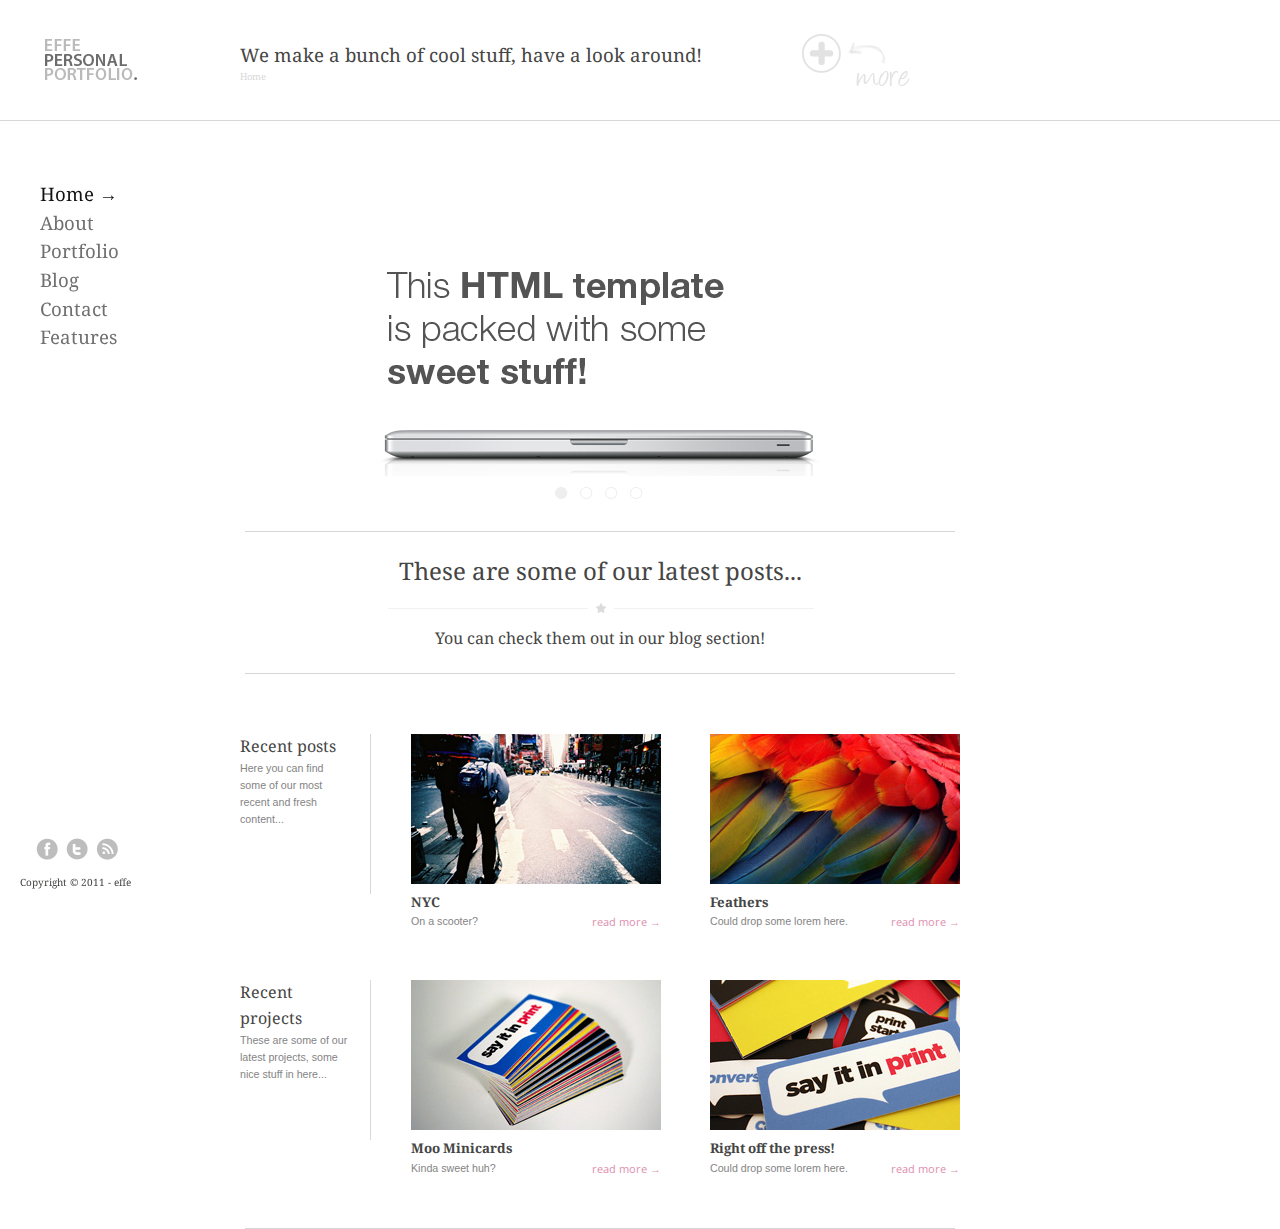
==== index.html @ f904bcf9 "Initial template" ====
<!doctype html>
<html>
<head>
<meta http-equiv="Content-Type" content="text/html; charset=utf-8" />
<title>Effe - Personal Blog</title>
<link rel="shortcut icon" href="favicon.ico" />
<!-- Load CSS -->
<link href="css/style.css" rel="stylesheet" type="text/css" />
<!-- Load Fonts -->
<link rel="stylesheet" href="http://fonts.googleapis.com/css?family=Droid+Serif:regular,italic,bold,bolditalic" type="text/css" />
<link rel="stylesheet" href="http://fonts.googleapis.com/css?family=Droid+Sans:regular,bold" type="text/css" />
<!-- Load jQuery library -->
<script type="text/javascript" src="scripts/jquery-1.6.2.min.js"></script>
<!-- Load custom js -->
<script type="text/javascript" src="scripts/panelslide.js"></script>
<script type="text/javascript" src="scripts/custom.js"></script>
<!-- Load topcontrol js -->
<script type="text/javascript" src="scripts/scrolltopcontrol.js"></script>
<!-- Load NIVO Slider -->
<link rel="stylesheet" href="css/nivo-slider.css" type="text/css" media="screen" />
<link rel="stylesheet" href="css/nivo-theme.css" type="text/css" media="screen" />
<script src="scripts/jquery.nivo.slider.pack.js" type="text/javascript"></script>
<script src="scripts/nivo-options.js" type="text/javascript"></script>
<!-- Load fancybox -->
<script type="text/javascript" src="scripts/jquery.fancybox-1.3.4.pack.js"></script>
<script type="text/javascript" src="scripts/jquery.easing-1.3.pack.js"></script>
<script type="text/javascript" src="scripts/jquery.mousewheel-3.0.4.pack.js"></script>
<link rel="stylesheet" href="css/jquery.fancybox-1.3.4.css" type="text/css" media="screen" />
</head>
<body>
<!--This is the START of the header-->
<div id="topcontrol" style="position: fixed; bottom: 5px; left: 960px; opacity: 1; cursor: pointer;" title="Go to Top"></div>
<div id="header-wrapper">
	<div id="header">
		<div id="logo"> <a href="index.html"><img src="images/logo.png" width="100" height="80" alt="logo" /></a> </div>
		<div id="header-text">
			<h4>We make a bunch of cool stuff, have a look around!</h4>
			<h6><a href="index.html">Home</a></h6>
		</div>
	</div>
</div>
<!--END of header-->
<!--This is the START of the menu-->
<div id="menu-wrapper">
	<div id="main-menu">
		<ul>
			<li><a class="selected" href="index.html">Home →</a></li>
			<li><a href="about.html">About</a></li>
			<li><a href="portfolio.html">Portfolio</a></li>
			<li><a href="blog.html">Blog</a></li>
			<li><a href="contact.html">Contact</a></li>
			<li><a href="features.html">Features</a></li>
		</ul>
	</div>
	<!--This is the START of the footer-->
	<div id="footer">
		<div id="social-box">
			<ul>
				<li>
					<div class="facebook"><a href="#"></a></div>
				</li>
				<li>
					<div class="twitter"><a href="#"></a></div>
				</li>
				<li>
					<div class="rss"><a href="#"></a></div>
				</li>
			</ul>
		</div>
		<h6>Copyright © 2011 - effe</h6>
	</div>
	<!--END of footer-->
</div>
<!--END of menu-->
<!--This is the START of the content-->
<div id="content">
	<!--This is the START of the NIVO slider-->
	<div class="slider-wrapper theme-effe">
		<div id="slider" class="nivoSlider"> <img src="images/slider/slide1.jpg" alt="" title="#img1" /> <img src="images/slider/slide2.jpg" alt="" title="#img2" /> <img src="images/slider/slide3.jpg" alt="" title="#img3" /> <img src="images/slider/slide4.jpg" alt="" title="#img4" /> </div>
	</div>
	<!--END of NIVO Slider-->
	<!--This is the START of the recent posts-->
	<div class="spacer"></div>
	<div id="recent-text">
		<h2>These are some of our latest posts...</h2>
		<div class="star-divider"></div>
		<h5>You can check them out in our blog section!</h5>
		<div class="spacer"></div>
	</div>
	<div id="recent-posts-container">
		<div class="section-description">
			<h5>Recent posts</h5>
			<p>Here you can find some of our most recent and fresh content...</p>
		</div>
		<div class="recent-summary">
			<div class="recent-item"> <a class="single_image" href="images/blog/large/recent1.jpg"><img src="images/blog/thumbs/recent1.jpg" width="250" height="150" alt="recent1" /></a>
				<h6>NYC</h6>
				<p>On a scooter?<a class="readmore" href="blog.html">read more →</a></p>
			</div>
			<div class="recent-item-last"> <a class="single_image" href="images/blog/large/recent2.jpg"><img src="images/blog/thumbs/recent2.jpg" width="250" height="150" alt="recent2" /></a>
				<h6>Feathers</h6>
				<p>Could drop some lorem here.<a class="readmore" href="blog.html">read more →</a></p>
			</div>
		</div>
		<!--END of recent posts-->
		<!--This is the START of the recent projects-->
		<div id="recent-projects-container">
			<div class="section-description">
				<h5>Recent projects</h5>
				<p>These are some of our latest projects, some nice stuff in here...</p>
			</div>
			<div class="recent-summary">
				<div class="recent-item"> <a class="single_image" href="images/portfolio/thumbs/recent1.jpg"><img src="images/portfolio/thumbs/recent1.jpg" width="250" height="150" alt="recent1" /></a>
					<h6>Moo Minicards</h6>
					<p>Kinda sweet huh?<a class="readmore" href="portfolio.html">read more →</a></p>
				</div>
				<div class="recent-item-last"> <a class="single_image" href="images/portfolio/thumbs/recent2.jpg"><img src="images/portfolio/thumbs/recent2.jpg" width="250" height="150" alt="recent2" /></a>
					<h6>Right off the press!</h6>
					<p>Could drop some lorem here.<a class="readmore" href="portfolio.html">read more →</a></p>
				</div>
			</div>
			<!--END of recent projects-->
			<div class="spacer"></div>
			<!--END of content-->
		</div>
	</div>
</div>
<!--END of content-->
<p class="slide"><a href="#" class="btn-slide"></a></p>
<div id="slide-panel">
	<!--This is the START of the follow section-->
	<div id="follow">
		<h3>Get Notified About My Newest Freebies & Upcoming Themes!</h3>
		<h5>
			<p>I do make some awesome freebies for you to use... All of them are FREE and pixel perfect!</p>
			<p>Thanks for showing me the support by subscribing, and I'll try not to disappoint you...</p>
		</h5>
		<img class="star-divider" src="images/subscribe_divider.png" /> <a href="http://www.twitter.com/92_five">
		<div id="follow-twitter"><img src="images/tweet_top.png" />
			<h4>Follow me on twitter</h4>
		</div>
		</a><a href="http://eepurl.com/dqtGj">
		<div id="follow-mail"><img src="images/mail_top.png" />
			<h4>Subscribe to my newsletter</h4>
		</div>
		</a>
		<h1>Thanks for that!</h1>
	</div>
	<!--END of follow section-->
</div>
</body>
</html>
---- css/style.css ----
/******************************************************************
*******************************************************************

Template Name: Effe
Theme URI: http://www.92five.net
Description: Personal Blog
Author: 92five
Author URI: http://www.92five.net
Version: 1.0
							
Designed & Handcrafted by 92five for 92five.net
									
*******************************************************************
******************************************************************/
									
									
/******************************************************************
This is the CSS Reset
******************************************************************/
html, body, div, span, applet, object, iframe, h1, h2, h3, h4, h5, h6, p, blockquote, pre, a, abbr, acronym, address, big, cite, code, del, dfn, em, img, ins, kbd, q, s, samp, small, strike, strong, sub, sup, tt, var, b, u, i, center, dl, dt, dd, ol, ul, li, fieldset, form, label, legend, table, caption, tbody, tfoot, thead, tr, th, td, article, aside, canvas, details, embed, figure, figcaption, footer, header, hgroup, menu, nav, output, ruby, section, summary, time, mark, audio, video {
	margin: 0;
	padding: 0;
	border: 0;
	font-size: 100%;
	font: inherit;
	vertical-align: baseline;
}
/* HTML5 display-role reset for older browsers */
article, aside, details, figcaption, figure, footer, header, hgroup, menu, nav, section {
	display: block;
}
body {
	line-height: 1;
}
ol, ul {
	list-style: none;
}
blockquote, q {
	quotes: none;
}
blockquote:before, blockquote:after, q:before, q:after {
	content: '';
	content: none;
}
table {
	border-collapse: collapse;
	border-spacing: 0;
}
/******************************************************************
TEXT SELECTION STYLES
******************************************************************/
/* Safari, Chrome, iPhones, iPads */
::selection {
 background:#E095B4;
 color:#fff;
}
::-moz-selection {
 background:#E095B4;
 color:#fff;
}
::-webkit-selection {
 background:#E095B4;
 color:#fff;
}
a {
	color: #E095B4;
	outline: none;
}
/******************************************************************
General CSS
******************************************************************/
									
#content {
	width: 720px;
	padding-top: 170px;
	margin-left: 240px;
	z-index: 1;
}
p {
	font-family: Verdana, Arial, sans-serif;
	line-height: 1.6em;
	color: #848484;
	font-size: 8pt;
}
h1 {
	font-family: 'Droid Serif', Verdana, Arial, sans-serif;
	line-height: 1.6em;
	color: #454544;
	text-decoration: none;
	font-size: 22pt;
}
h2 {
	font-family: 'Droid Serif', Verdana, Arial, sans-serif;
	line-height: 1.6em;
	color: #454544;
	text-decoration: none;
	font-size: 18pt;
}
h3 {
	font-family: 'Droid Serif', Verdana, Arial, sans-serif;
	line-height: 1.6em;
	color: #454544;
	text-decoration: none;
	font-size: 16pt;
}
h4 {
	font-family: 'Droid Serif', Verdana, Arial, sans-serif;
	line-height: 1.6em;
	color: #454544;
	text-decoration: none;
	font-size: 14pt;
}
h5 {
	font-family: 'Droid Serif', Verdana, Arial, sans-serif;
	line-height: 1.6em;
	color: #454544;
	text-decoration: none;
	font-size: 12pt;
}
h6 {
	font-family: 'Droid Serif', Verdana, Arial, sans-serif;
	line-height: 1.6em;
	color: #454544;
	text-decoration: none;
	font-size: 10pt;
}
/***************************************************
COLUMNS and FEATURES
***************************************************/

.one, .one-half, .two-third, .one-third, .one-fourth {
	float: left;
}
.one-half, .two-third, .one-third, .one-fourth {
	margin-right: 25px;
}
.one {
	width: 720px;
}
.one-half {
	width: 340px;
}
.two-third {
	width: 460px;
}
.one-third {
	width: 220px;
}
.one-fourth {
	width: 160px;
}
.one-half-last {
	width: 350px;
	float: right;
}
.two-third-last {
	width: 460px;
	float: right;
}
.one-third-last {
	width: 220px;
	float: right;
}
.one-fourth-last {
	width: 160px;
	float: right;
}
.clear {
	clear: both;
}
.dropcap {
	font-family: Verdana, Arial, sans-serif;
	font-size: 36px;
	color: #333;
	width:32px;
	height:30px;
	float:left;
	padding:5px 5px 5px 5px;
	text-align:center;
	margin:5px 5px 5px 5px;
}
blockquote {
	font-style:italic;
	font-size:20px;
	margin-right:20px;
	padding-left:20px;
	margin-left:20px;
	margin-top: 60px;
	margin-bottom: 60px;
	font-family: 'Droid Serif', Verdana, Arial, sans-serif;
	color:#333;
	text-align: center;
	background-image: url(../images/blockquote.png);
	background-repeat: no-repeat;
	background-position: left top;
}
.styled-list-check li {
	font-family: Verdana, Arial, sans-serif;
	line-height: 1.6em;
	color: #666;
	text-decoration: none;
	font-size: 14px;
	background-image: url(../images/check.png);
	background-position: left center;
	background-repeat: no-repeat;
	padding-left: 16px;
}
.styled-list-check {
	padding-bottom: 60px;
}
.styled-list-dot li {
	font-family: 'Droid Sans', Verdana, Arial, sans-serif;
	line-height: 1.6em;
	text-decoration: none;
	font-size: 14px;
	color: #666;
	background-image: url(../images/dot.png);
	background-position: left center;
	background-repeat: no-repeat;
	padding-left: 20px;
	padding-top: 2px;
}
.styled-list-dot {
	padding-bottom: 60px;
}
.styled-list-star li {
	font-family: 'Droid Sans', Verdana, Arial, sans-serif;
	line-height: 1.6em;
	text-decoration: none;
	font-size: 14px;
	color: #666;
	background-image: url(../images/star.png);
	background-position: left center;
	background-repeat: no-repeat;
	padding-left: 20px;
	padding-top: 2px;
}
.styled-list-star {
	padding-bottom: 60px;
}
.readmore {
	font-family: 'Droid Sans', Verdana, Arial, sans-serif;
	font-size: 11px;
	text-decoration: none;
	color: #E095B4;
	float: right;
	margin-right: 0px;
	margin-top: 0px;
}
a:hover {
	color: #E35A88;
}
.spacer {
	height: 1px;
	clear: both;
	border-bottom: 1px;
	border-style: solid;
	border-color: #d6d6d6;
	margin: 20px 5px 20px 5px;
}
.blank-spacer {
	width: 720px;
	height: 1px;
	clear: both;
	margin: 10px 5px 10px 5px;
	padding: 10px 5px 10px 5px;
}
.star-divider {
	background-image:url(../images/star_divider.png);
	text-align: center;
	display: block;
	clear: both;
	height: 16px;
	width: 430px;
	margin-top: 10px;
	margin-right: auto;
	margin-bottom: 10px;
	margin-left: auto;
	background-repeat: no-repeat;
}
#error {
	display: block;
	text-align: center;
	margin-left: auto;
	margin-right: auto;
	margin-top: 300px;
}
#sucess {
	display: block;
	text-align: center;
	margin-left: auto;
	margin-right: auto;
	margin-top: 300px;
}
/******************************************************************
Header & Menu CSS
******************************************************************/

#header-wrapper {
	position: fixed;
	background-color: #FFF;
	width: 100%;
	height: 120px;
	top: 0px;
	border-bottom: 1px;
	border-bottom-style: solid;
	border-bottom-color: #d8d8d8;
	z-index: 5000;
}
#header {
	width: 960px;
}
#logo {
	float: left;
	width: 100px;
	padding: 20px 0 10px 40px;
}
#header-text {
	width: 480px;
	padding-top: 40px;
	margin-left: 240px;
	display: block;
	height: 20px;
}
#header-text h6 {
	font-size: 7pt;
	color: #d8d8d8;
}
#header-text a {
	font-family: 'Droid Serif', Verdana, Arial, sans-serif;
	color: #d8d8d8;
	text-decoration: none;
	font-size: 7pt;
}
#social-box {
	width: 96px;
	height: 22px;
	position: fixed;
	bottom: 40px;
	left: 30px;
}
#social-box li {
	float: left;
	padding-left: 6px;
	display: inline;
}
#menu-wrapper {
	height: 100%;
	padding-top: 120px;
	float: left;
	width: 140px;
}
#main-menu {
	position: fixed;
	padding-top: 60px;
	padding-left: 40px;
	font-family: 'Droid Serif', Verdana, Arial, sans-serif;
}
#main-menu a {
	color: #707070;
	text-decoration: none;
	font-size: 14pt;
}
#main-menu a:hover {
	color: #121212;
}
#main-menu li {
	padding: 5px 0 5px 0;
}
#main-menu .selected {
	color: #121212;
}
#footer h6 {
	font-size: 10px;
	position: fixed;
	bottom: 10px;
	left: 20px;
}
.facebook a {
	background-image: url(../images/facebook.png);
	background-position: 0 0px;
	display: block;
	height: 22px;
	padding-left: 24px;
	background-repeat: no-repeat
}
.facebook a:hover {
	background-position: 0 -26px;
	color: #444444;
}
.twitter a {
	background-image: url(../images/twitter.png);
	background-position: 0 0px;
	display: block;
	height: 22px;
	padding-left: 24px;
	background-repeat: no-repeat
}
.twitter a:hover {
	background-position: 0 -26px;
	color: #444444;
}
.rss a {
	background-image: url(../images/rss.png);
	background-position: 0 0px;
	display: block;
	height: 22px;
	padding-left: 24px;
	background-repeat: no-repeat
}
.rss a:hover {
	background-position: 0 -26px;
	color: #444444;
}
#slide-panel {
	position: fixed;
	top: 120px;
	left: 240px;
	height: 420px;
	width: 720px;
	display: none;
	border-width: 1px;
	border-style: solid;
	border-color: #e2e2e2;
	background-color: #FFF;
	margin: auto;
	text-align: center;
	margin-bottom: 5px;
	z-index: 6000;
}
.slide {
	background-image: url(../images/slide_button.png);
	background-repeat: no-repeat;
	position: fixed;
	top: 33px;
	left: 800px;
	z-index: 5000;
}
.btn-slide {
	text-align: center;
	width: 120px;
	height: 60px;
	display: block;
	color: #fff;
	text-decoration: none;
	font-family: Arial, Helvetica, sans-serif;
	font-weight: bold;
	font-size: 1em;
	margin-right: auto;
	margin-left: auto;
	line-height: 22px;
	z-index: 5000;
}
/******************************************************************
Some Nivo Customization CSS
For easy editing (the main Nivo CSS is in nivo-theme.css)
******************************************************************/

.theme-effe .nivo-caption {
	font-family: Verdana, Arial, sans-serif;
	font-size: 14px;
}
.theme-effe .nivo-caption h1 {
	padding: 50px 10px 5px 10px;
}
.theme-effe .nivo-caption p {
	padding: 5px 20px 20px 20px;
	text-align: justify;
}
.theme-effe .nivo-caption .readmore {
	position: absolute;
	font-family: Verdana, Arial, sans-serif;
	font-size: 16px;
	color: #999;
	text-decoration: none;
	bottom: 20px;
	left: 160px;
}
/******************************************************************
IMG Hovers
******************************************************************/

.recent-summary img:hover {
	-moz-box-shadow: 0px 0px 5px #999;
	-webkit-box-shadow: 0px 0px 5px #999;
	box-shadow: 0px 0px 5px #999;
}
.recent-gallery img:hover {
	-moz-box-shadow: 0px 0px 5px #999;
	-webkit-box-shadow: 0px 0px 5px #999;
	box-shadow: 0px 0px 5px #999;
}
.about-item img:hover {
	-moz-box-shadow: 0px 0px 5px #999;
	-webkit-box-shadow: 0px 0px 5px #999;
	box-shadow: 0px 0px 5px #999;
}
.blog-item img:hover {
	-moz-box-shadow: 0px 0px 5px #999;
	-webkit-box-shadow: 0px 0px 5px #999;
	box-shadow: 0px 0px 5px #999;
}
.blog-item-single img:hover {
	-moz-box-shadow: 0px 0px 5px #999;
	-webkit-box-shadow: 0px 0px 5px #999;
	box-shadow: 0px 0px 5px #999;
}
/******************************************************************
Home Page CSS
******************************************************************/

#recent-posts-container {
	width: 720px;
	height: 200px;
	margin-top: 60px;
}
#recent-projects-container {
	width: 720px;
	height: 200px;
	margin-top: 60px;
}
.section-description {
	float: left;
	width: 110px;
	height: 160px;
	padding-right: 20px;
	border-right: 1px;
	border-style: solid;
	border-color: #d8d8d8;
}
.recent-summary {
	width: 600px;
	display: inline;
}
.recent-item {
	padding-left: 40px;
	float: left;
	width: 260px;
}
.recent-item-last {
	float: right;
	width: 250px;
}
.recent-summary p {
	width: 250px;
	text-align: left;
	padding: 0px 0px 50px 0px;
}
.recent-summary h6 {
	width: 250px;
	font-weight: bold;
	text-align: left;
	padding: 5px 0px 0px 0px;
}
.item {
	width:125px;
	height:125px;
	border:4px solid #222;
	margin:5px 0px 5px 0px;
	/* required to hide the image after resized */
	overflow:hidden;
	/* for child absolute position */
	position:relative;
	/* display div in line */
	float:left;
}
#recent-text {
	text-align: center;
}
#recent-text h5 {
	padding-bottom: 0px;
}
.recent-gallery {
	text-align: center;
	margin-left: auto;
	margin-right: auto;
	width: 720px;
	margin-top: 40px;
}
#follow h1 {
	text-align: center;
	font-size: 22px;
	padding-top: 100px;
	clear: both;
}
#follow h3 {
	text-align: center;
	padding: 16px;
}
#follow p {
	text-align: center;
}
#follow-twitter {
	text-align: center;
	width: 150px;
	height: 80px;
	display: block;
	padding-top: 20px;
	float: left;
	padding-left: 170px;
}
#follow-mail {
	text-align: center;
	width: 150px;
	height: 80px;
	display: block;
	padding-top: 20px;
	float: right;
	padding-right: 170px;
}
/******************************************************************
About us CSS
******************************************************************/

.about {
	padding-top: 25px;
	width: 720px;
	padding-bottom: 50px;
}
.about p {
	text-align: justify;
}
.team-text {
	text-align: center;
}
/******************************************************************
Portfolio CSS
******************************************************************/

#filter {
	display: block;
	height: 20px;
	margin-left: 20px;
	position: relative;
	text-align: center;
	width: 700px;
}
#filter:before, #filter:after {
	height: 43px;
	position: absolute;
	top: 0;
	width: 78px;
	content: '';
}
#filter:before {
	background-position: 0 -47px;
	left: -78px;
}
#filter:after {
	background-position: 0 0;
	right: -78px;
}
#filter a {
	font-family: 'Droid Serif', Verdana, Arial, sans-serif;
	font-size: 16px;
	color: #666;
	display: inline-block;
	text-decoration: none;
	height: 39px;
	line-height: 37px;
	padding: 0 15px;
}
#filter a:hover {
	text-decoration:none;
}
#filter a.active {
	color: #121212;
}
#stage {
	width: 720px;
}
#container {
	display:block;
	overflow:hidden;
	width: 720px;
	margin:0 auto;
}
#container li {
	float: left;
	height: 180px;
	list-style: none outside none;
	margin: 20px;
	position: relative;
	width: 200px;
}
#container li p {
	margin-left: 0px;
}
#container li h6 {
	padding-top: 5px;
	font-weight: bold;
	margin-left: 0px;
}
#container li a:hover {
	color: #121212;
}
#container ul {
	overflow:hidden;
}
#container ul.hidden {
	display:none;
}
/******************************************************************
This CSS is for the project page
******************************************************************/
#project-title {
	display: block;
	font-family: Verdana, Arial, sans-serif;
	line-height: 1.6em;
	color: #666;
	text-decoration: none;
	font-size: 18pt;
	float: right;
	padding-top: 10px;
}
.project {
	padding-top: 50px;
	width: 720px;
}
#description {
	padding-bottom: 20px;
	float: left;
	width: 480px;
}
#work {
	margin-top: 15px;
	border-left: 1px;
	border-style: solid;
	border-color: #c9c9c9;
	float: right;
	padding-left: 40px;
}
#work h5 {
	font-family: 'Droid Serif', Verdana, Arial, sans-serif;
}
#work li {
	font-family: 'Droid Sans', Verdana, Arial, sans-serif;
	line-height: 1.6em;
	text-decoration: none;
	font-size: 9pt;
	color: #666;
	background-image: url(../images/check.png);
	background-position: left center;
	background-repeat: no-repeat;
	padding-left: 20px;
	padding-top: 2px;
}
.project-summary {
	clear: both;
	width: 720px;
	padding-right: 10px;
	padding-top: 60px;
	text-align: left;
}
.project-summary h5 {
	font-family: 'Droid Serif', Verdana, Arial, sans-serif;
}
/******************************************************************
Blog CSS
******************************************************************/

#blog {
	display: block;
	width: 720px;
	margin-top: 10px;
	margin-left: auto;
	margin-right: auto;
	margin-bottom: 100px;
}
.blog-item-info {
	padding: 10px 0 15px 0;
	height: 15px;
	width: 400px;
	float: right;
}
.blog-item {
	clear: both;
	width: 720px;
	height: 270px;
}
.blog-item-content {
	width: 400px;
	margin-top: 0px;
	margin-left: 15px;
	margin-bottom: 50px;
	float: right;
}
.blog-item img {
	margin-bottom: 50px;
	float: left;
}
.blog-item-content h5 {
	font-weight: bold;
}
.blog-item-content p {
	padding: 0px 5px 5px 0px;
	text-align: justify;
}
#blog .readmore {
	float: left;
	padding-top: 20px;
}
.user {
	background-image: url(../images/user.png);
	background-position: 0 1px;
	padding-bottom: 1px;
	margin-right: 15px;
	display: inline;
	text-decoration: none;
	font-size: 12px;
	height: 15px;
	color: #d6d6d6;
	padding-left: 20px;
	background-repeat: no-repeat
}
.user:hover {
	background-position: 0 -17px;
	color: #444444;
}
.comments {
	background-image: url(../images/comments.png);
	background-position: 0 1px;
	padding-bottom: 1px;
	margin-right: 15px;
	display: inline;
	text-decoration: none;
	font-size: 12px;
	height: 15px;
	color: #d6d6d6;
	padding-left: 20px;
	background-repeat: no-repeat
}
.comments:hover {
	background-position: 0 -17px;
	color: #444444;
}
.tags {
	background-image: url(../images/tags.png);
	background-position: 0 1px;
	padding-bottom: 1px;
	margin-right: 15px;
	display: inline;
	text-decoration: none;
	font-size: 12px;
	height: 15px;
	color: #d6d6d6;
	padding-left: 20px;
	background-repeat: no-repeat
}
.tags:hover {
	background-position: 0 -17px;
	color: #444444;
}
#pagination {
	display: inline-block;
	height: 8px;
	text-align: center;
	width: 720px;
	font-size: 10pt;
}
#pagination a {
	color: #707070;
	text-decoration: none;
}
#pagination .active {
	color: #444444;
	text-decoration: underline;
}
.blog-item-single-info {
	padding: 5px 0 20px 0;
	height: 15px;
	width: 720px;
}
.blog-item-single {
	clear: both;
	width: 720px;
	height: 270px;
}
.blog-item-single-content {
	width: 720px;
	margin-top: 10px;
	margin-bottom: 50px;
}
.blog-item-single img {
	margin-bottom: 10px;
}
.blog-item-single-content h5 {
	font-weight: bold;
}
.blog-item-single-content p {
	text-align: left;
	padding-bottom: 20px;
}
.social-blog-buttons {
	display: inline;
	float: left;
	height: 20px;
}
.comments-block {
	width: 720px;
}
.comments-title {
	padding-top: 40px;
}
.comments-block a {
	width: 720px;
}
.avatar {
	padding-top: 6px;
	float: left;
	width: 40px;
}
.post-author {
	font-family: 'Droid Serif', Verdana, Arial, sans-serif;
	line-height: 1.6em;
	color: #454544;
	text-decoration: none;
	font-size: 14pt;
	cursor: pointer;
}
.comment-info {
	width: 400px;
	display: block;
	padding-left: 60px;
}
.comment-body {
	padding-top: 15px;
}
.reply {
	font-family: 'Droid Serif', Verdana, Arial, sans-serif;
	line-height: 1.6em;
	color: #454544;
	text-decoration: none;
	font-size: 10pt;
}
.required-comment {
	padding-bottom: 20px;
}
.short-label {
	width: 40px;
}
.input-block {
	width: 180px;
	padding-right: 65px;
	height: 50px;
	display: inline-block;
}
.input-block-long {
	width: 140px;
	display: inline-block;
}
.short-field {
	width: 170px;
}
.long-field {
	width: 200px;
}
#comment {
	width: 700px;
}
#comment-button {
	height: 30px;
	padding: 5px;
}
/***************************************************
Contact CSS
***************************************************/

#contact {
	display: inline;
	position: relative;
	width: 450px;
	float: left;
	margin: 0px;
	margin-top: 20px;
	margin-bottom: 40px;
	padding: 20px 70px 20px 0px;
	;
	border-right: 1px;
	border-style: solid;
	border-color: #d6d6d6;
}
#contactform {
	padding-top: 10px;
}
#contact p {
	padding-top: 5px;
}
#contactform h6 {
	font-size: 12px;
	color: #848484;
	float: left;
}
#contactform .boxes {
	float: left;
	display: block;
	margin-bottom: 20px;
	margin-top: 20px;
}
#contactform .box {
	width: 390px;
	margin-bottom: 18px;
	margin-top: 2px;
	margin-left: 60px;
}
#contactform .msgbox {
	margin-bottom: 18px;
	margin-top: 2px;
	margin-left: 60px;
	width: 400px;
}
#contactform .message {
	text-align: left;
	margin-top: 2px;
	height: 135px;
	width: 400px;
	padding: 5px;
}
#contactform #sender_name {
	width: 320px;
}
#contactform #sender_email {
	width: 320px;
}
#contactform #sender_url {
	width: 320px;
}
#contactform .submitbtn {
	width: 120px;
	padding-top: 15px;
	margin-left: 60px;
}
.contactinformation .overline {
	margin-bottom: 15px;
}
#contactinfo {
	padding-right: 10px;
	padding-top: 80px;
	float: right;
}
/******************************************************************
This is the buttons and inputs CSS
******************************************************************/

.button {
	font-family: 'Droid Serif', Verdana, Arial, sans-serif;
	font-size:12px;
	text-align:center;
	text-decoration:none;
	padding-top: 5px;
	height: 34px;
	padding-right: 10px;
	padding-bottom: 7px;
	padding-left: 10px;
}
.btncolor, .btncolor:focus, .btncolor:hover {
	background:#FFF;
	color:#999;
}
.required {
	color: #444444;
}
input, textarea {
	background: #fff;
	border: 1px solid #c9c9c9;
}
input, textarea {
	padding: 5px;
}
input {
	height: 20px;
}
input:focus, textarea:focus, button:hover {
	background: #fff;
	border: 1px solid #444444;
	-webkit-box-shadow: 0 0 2px #444444;
	-moz-box-shadow: 0 0 2px #444444;
	box-shadow: 0 0 2px #444444;
}
input:focus, textarea:focus {
	color: #c9c9c9;
}
/******************************************************************
This is the CSS for the social links
******************************************************************/

#social {
	display: inline;
	float: right;
}
.dribbble a {
	background-image: url(../images/dribbble.png);
	background-position: 0 1px;
	padding-bottom: 1px;
	margin-bottom: 8px;
	text-decoration: none;
	font-size: 12px;
	display: block;
	height: 15px;
	color: #727272;
	padding-left: 20px;
	background-repeat: no-repeat
}
.dribbble a:hover {
	background-position: 0 -17px;
	color: #444444;
}
.forrst a {
	background-image: url(../images/forrst.png);
	background-position: 0 1px;
	padding-bottom: 1px;
	margin-bottom: 8px;
	text-decoration: none;
	font-size: 12px;
	display: block;
	height: 15px;
	color: #727272;
	padding-left: 20px;
	background-repeat: no-repeat
}
.forrst a:hover {
	background-position: 0 -17px;
	color: #444444;
}
.google a {
	background-image: url(../images/google.png);
	background-position: 0 1px;
	padding-bottom: 1px;
	margin-bottom: 8px;
	text-decoration: none;
	font-size: 12px;
	display: block;
	height: 15px;
	color: #727272;
	padding-left: 20px;
	background-repeat: no-repeat
}
.google a:hover {
	background-position: 0 -17px;
	color: #444444;
}
.twitter_small a {
	background-image: url(../images/twitter_small.png);
	background-position: 0 1px;
	padding-bottom: 1px;
	margin-bottom: 8px;
	text-decoration: none;
	font-size: 12px;
	display: block;
	height: 15px;
	color: #727272;
	padding-left: 20px;
	background-repeat: no-repeat
}
.twitter_small a:hover {
	background-position: 0 -17px;
	color: #444444;
}
.facebook_small a {
	background-image: url(../images/facebook_small.png);
	background-position: 0 1px;
	padding-bottom: 1px;
	margin-bottom: 8px;
	text-decoration: none;
	font-size: 12px;
	display: block;
	height: 15px;
	color: #727272;
	padding-left: 20px;
	background-repeat: no-repeat
}
.facebook_small a:hover {
	background-position: 0 -17px;
	color: #444444;
}
---- css/nivo-theme.css ----
/*
Skin Name: EFFE Nivo Slider Skin
Skin URI: http://92five.net
Skin Type: flexible
Description: effe Nivo Slider Skin
Version: 1.0
Author: 92five
Author URI: http://92five.net
*/

.theme-effe .nivoSlider {
	width: 720px;
	height: 320px;
	position:relative;
	margin-left: auto;
	margin-right: auto;
	margin-top: 20px;
	background:#fff url(../images/loading.gif) no-repeat 50% 50%;
}
.theme-effe .nivo-caption {
	height: 0px;
}
.theme-effe .nivoSlider img {
	position:absolute;
	top:0px;
	left:0px;
	display:none;
}
.theme-effe .nivoSlider a {
	border:0;
	display:block;
}

.theme-effe .nivo-controlNav {
	position: absolute;
	left: 310px;
	bottom: 5px;
}
.theme-effe .nivo-controlNav a {
	display:block;
	width:22px;
	height:22px;
	background:url(../images/bullets.png) no-repeat;
	text-indent:-9999px;
	border:0;
	margin-right:3px;
	float:left;
}
.theme-effe .nivo-controlNav a.active {
	background-position:0 -22px;
}

.theme-effe .nivo-directionNav a {
	display:block;
	width:30px;
	height:30px;
	background:url(../images/arrows.png) no-repeat;
	text-indent:-9999px;
	border:0;
}
.theme-effe a.nivo-nextNav {
	background-position:-30px 0;
	right:15px;
}
.theme-effe a.nivo-prevNav {
	left:15px;
}
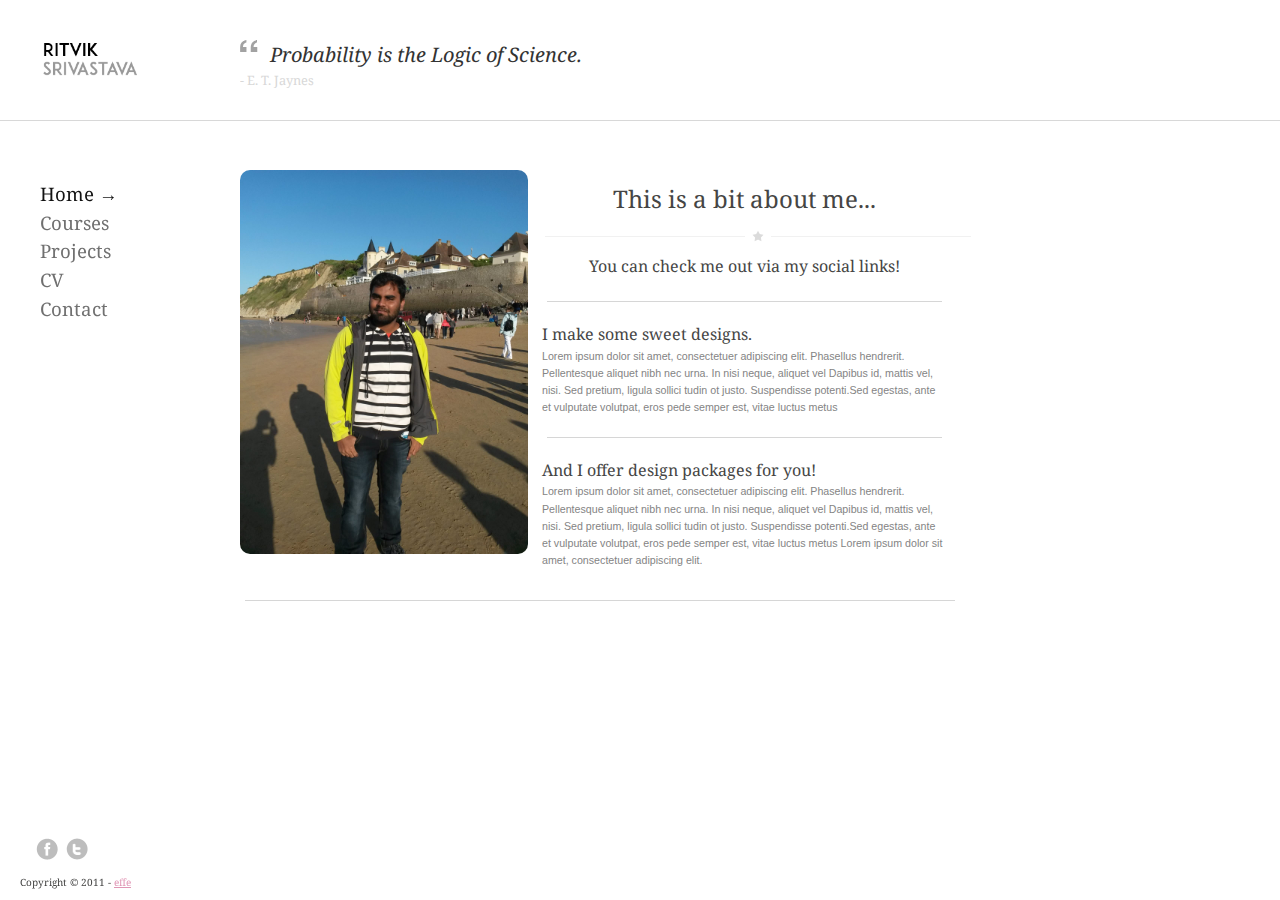
==== commit 7b7c0edc: "Structred all pages. Text to be changed." ====
--- a/index.html
+++ b/index.html
@@ -2,7 +2,7 @@
 <html>
 <head>
 <meta http-equiv="Content-Type" content="text/html; charset=utf-8" />
-<title>Effe - Personal Blog</title>
+<title>Homepage - Ritvik Srivastava</title>
 <link rel="shortcut icon" href="favicon.ico" />
 <!-- Load CSS -->
 <link href="css/style.css" rel="stylesheet" type="text/css" />
@@ -32,10 +32,10 @@
 <div id="topcontrol" style="position: fixed; bottom: 5px; left: 960px; opacity: 1; cursor: pointer;" title="Go to Top"></div>
 <div id="header-wrapper">
 	<div id="header">
-		<div id="logo"> <a href="index.html"><img src="images/logo.png" width="100" height="80" alt="logo" /></a> </div>
+		<div id="logo"> <a href="index.html"><img src="images/logo.png" alt="logo"/></a> </div>
 		<div id="header-text">
-			<h4>We make a bunch of cool stuff, have a look around!</h4>
-			<h6><a href="index.html">Home</a></h6>
+			<h4><blockquote>Probability is the Logic of Science.</blockquote></h4>
+			<h6 style="font-size:.8em;">- E. T. Jaynes</h6>
 		</div>
 	</div>
 </div>
@@ -45,11 +45,11 @@
 	<div id="main-menu">
 		<ul>
 			<li><a class="selected" href="index.html">Home →</a></li>
-			<li><a href="about.html">About</a></li>
-			<li><a href="portfolio.html">Portfolio</a></li>
-			<li><a href="blog.html">Blog</a></li>
+			<li><a href="courses.html">Courses</a></li>
+			<li><a href="projects.html">Projects</a></li>
+			<li><a href="cv.pdf">CV</a></li>
+			<!-- <li><a href="other.html">Hobbies</a></li> -->
 			<li><a href="contact.html">Contact</a></li>
-			<li><a href="features.html">Features</a></li>
 		</ul>
 	</div>
 	<!--This is the START of the footer-->
@@ -62,91 +62,40 @@
 				<li>
 					<div class="twitter"><a href="#"></a></div>
 				</li>
-				<li>
-					<div class="rss"><a href="#"></a></div>
-				</li>
 			</ul>
 		</div>
-		<h6>Copyright © 2011 - effe</h6>
+		<h6>Copyright © 2011 - <a href="http://ninetofive.me/freebies/effe-a-free-html-template">effe</a></h6>
 	</div>
 	<!--END of footer-->
 </div>
 <!--END of menu-->
 <!--This is the START of the content-->
 <div id="content">
-	<!--This is the START of the NIVO slider-->
-	<div class="slider-wrapper theme-effe">
-		<div id="slider" class="nivoSlider"> <img src="images/slider/slide1.jpg" alt="" title="#img1" /> <img src="images/slider/slide2.jpg" alt="" title="#img2" /> <img src="images/slider/slide3.jpg" alt="" title="#img3" /> <img src="images/slider/slide4.jpg" alt="" title="#img4" /> </div>
+	<!--This is the START of the recent posts-->
+	<div class="dp">
+		<img src="images/dp.jpg">
 	</div>
-	<!--END of NIVO Slider-->
-	<!--This is the START of the recent posts-->
-	<div class="spacer"></div>
-	<div id="recent-text">
-		<h2>These are some of our latest posts...</h2>
-		<div class="star-divider"></div>
-		<h5>You can check them out in our blog section!</h5>
-		<div class="spacer"></div>
+	<div class="aboutme">
+		<div id="recent-text">
+			<h2>This is a bit about me...</h2>
+			<div class="star-divider"></div>
+			<h5>You can check me out via my social links!</h5>
+			<div class="spacer"></div>
+		</div>
+		  <div>
+		    <h5>I make some sweet designs.</h5>
+		    <p>Lorem ipsum dolor sit amet, consectetuer adipiscing elit. Phasellus hendrerit. Pellentesque aliquet nibh nec urna. In nisi neque, aliquet vel
+		      Dapibus id, mattis vel, nisi. Sed pretium, ligula sollici tudin ot justo. Suspendisse potenti.Sed egestas, ante et vulputate volutpat, eros pede semper est, vitae luctus metus</p>
+			  <div class="spacer"></div>
+		    <h5>And I offer design packages for you!</h5>
+		    <p>Lorem ipsum dolor sit amet, consectetuer adipiscing elit. Phasellus hendrerit. Pellentesque aliquet nibh nec urna. In nisi neque, aliquet vel
+		      Dapibus id, mattis vel, nisi. Sed pretium, ligula sollici tudin ot justo. Suspendisse potenti.Sed egestas, ante et vulputate volutpat, eros pede semper est, vitae luctus metus
+		      Lorem ipsum dolor sit amet, consectetuer adipiscing elit.</p>
+		  </div>
 	</div>
-	<div id="recent-posts-container">
-		<div class="section-description">
-			<h5>Recent posts</h5>
-			<p>Here you can find some of our most recent and fresh content...</p>
-		</div>
-		<div class="recent-summary">
-			<div class="recent-item"> <a class="single_image" href="images/blog/large/recent1.jpg"><img src="images/blog/thumbs/recent1.jpg" width="250" height="150" alt="recent1" /></a>
-				<h6>NYC</h6>
-				<p>On a scooter?<a class="readmore" href="blog.html">read more →</a></p>
-			</div>
-			<div class="recent-item-last"> <a class="single_image" href="images/blog/large/recent2.jpg"><img src="images/blog/thumbs/recent2.jpg" width="250" height="150" alt="recent2" /></a>
-				<h6>Feathers</h6>
-				<p>Could drop some lorem here.<a class="readmore" href="blog.html">read more →</a></p>
-			</div>
-		</div>
-		<!--END of recent posts-->
-		<!--This is the START of the recent projects-->
-		<div id="recent-projects-container">
-			<div class="section-description">
-				<h5>Recent projects</h5>
-				<p>These are some of our latest projects, some nice stuff in here...</p>
-			</div>
-			<div class="recent-summary">
-				<div class="recent-item"> <a class="single_image" href="images/portfolio/thumbs/recent1.jpg"><img src="images/portfolio/thumbs/recent1.jpg" width="250" height="150" alt="recent1" /></a>
-					<h6>Moo Minicards</h6>
-					<p>Kinda sweet huh?<a class="readmore" href="portfolio.html">read more →</a></p>
-				</div>
-				<div class="recent-item-last"> <a class="single_image" href="images/portfolio/thumbs/recent2.jpg"><img src="images/portfolio/thumbs/recent2.jpg" width="250" height="150" alt="recent2" /></a>
-					<h6>Right off the press!</h6>
-					<p>Could drop some lorem here.<a class="readmore" href="portfolio.html">read more →</a></p>
-				</div>
-			</div>
-			<!--END of recent projects-->
-			<div class="spacer"></div>
-			<!--END of content-->
-		</div>
-	</div>
+	
+	  <div class="spacer"></div>
 </div>
 <!--END of content-->
-<p class="slide"><a href="#" class="btn-slide"></a></p>
-<div id="slide-panel">
-	<!--This is the START of the follow section-->
-	<div id="follow">
-		<h3>Get Notified About My Newest Freebies & Upcoming Themes!</h3>
-		<h5>
-			<p>I do make some awesome freebies for you to use... All of them are FREE and pixel perfect!</p>
-			<p>Thanks for showing me the support by subscribing, and I'll try not to disappoint you...</p>
-		</h5>
-		<img class="star-divider" src="images/subscribe_divider.png" /> <a href="http://www.twitter.com/92_five">
-		<div id="follow-twitter"><img src="images/tweet_top.png" />
-			<h4>Follow me on twitter</h4>
-		</div>
-		</a><a href="http://eepurl.com/dqtGj">
-		<div id="follow-mail"><img src="images/mail_top.png" />
-			<h4>Subscribe to my newsletter</h4>
-		</div>
-		</a>
-		<h1>Thanks for that!</h1>
-	</div>
-	<!--END of follow section-->
-</div>
 </body>
 </html>--- a/css/style.css
+++ b/css/style.css
@@ -183,13 +183,13 @@
 	font-style:italic;
 	font-size:20px;
 	margin-right:20px;
-	padding-left:20px;
-	margin-left:20px;
-	margin-top: 60px;
-	margin-bottom: 60px;
+	padding-left:30px;
+	/*margin-left:20px;*/
+	/*margin-top: 60px;*/
+	/*margin-bottom: 60px;*/
 	font-family: 'Droid Serif', Verdana, Arial, sans-serif;
 	color:#333;
-	text-align: center;
+	text-align: left;
 	background-image: url(../images/blockquote.png);
 	background-repeat: no-repeat;
 	background-position: left top;
@@ -313,8 +313,13 @@
 #logo {
 	float: left;
 	width: 100px;
-	padding: 20px 0 10px 40px;
-}
+	padding: 40px 0 10px 40px;
+}
+
+#logo img{
+	width: 100%;
+}
+
 #header-text {
 	width: 480px;
 	padding-top: 40px;
@@ -768,22 +773,23 @@
 	margin-bottom: 100px;
 }
 .blog-item-info {
-	padding: 10px 0 15px 0;
+	padding: 10px 0 10px 0;
 	height: 15px;
-	width: 400px;
-	float: right;
+	/*width: 400px;*/
+	/*float: right;*/
 }
 .blog-item {
 	clear: both;
 	width: 720px;
-	height: 270px;
+	margin-bottom: 50px;
+	/*height: 270px;*/
 }
 .blog-item-content {
-	width: 400px;
+	/*width: 400px;*/
 	margin-top: 0px;
-	margin-left: 15px;
-	margin-bottom: 50px;
-	float: right;
+	/*margin-left: 15px;*/
+	margin-bottom: 10px;
+	/*float: right;*/
 }
 .blog-item img {
 	margin-bottom: 50px;
@@ -798,7 +804,7 @@
 }
 #blog .readmore {
 	float: left;
-	padding-top: 20px;
+	padding-top: 10px;
 }
 .user {
 	background-image: url(../images/user.png);
@@ -1035,8 +1041,8 @@
 }
 #contactinfo {
 	padding-right: 10px;
-	padding-top: 80px;
-	float: right;
+	/*padding-top: 30px;*/
+	/*float: left;*/
 }
 /******************************************************************
 This is the buttons and inputs CSS
@@ -1173,3 +1179,26 @@
 	background-position: 0 -17px;
 	color: #444444;
 }
+
+.dp {
+	width: 40%;
+	display: inline-block;
+	text-align: center;
+	margin: 0px;
+	padding: 0px;
+	box-sizing: border-box;
+}
+
+.dp img {
+	width: 100%;
+	border-radius: 10px;
+}
+
+.aboutme {
+	width: 59%;
+	display: inline-block;
+	vertical-align: top;
+	margin: 0px;
+	padding: 10px;
+	box-sizing: border-box;
+}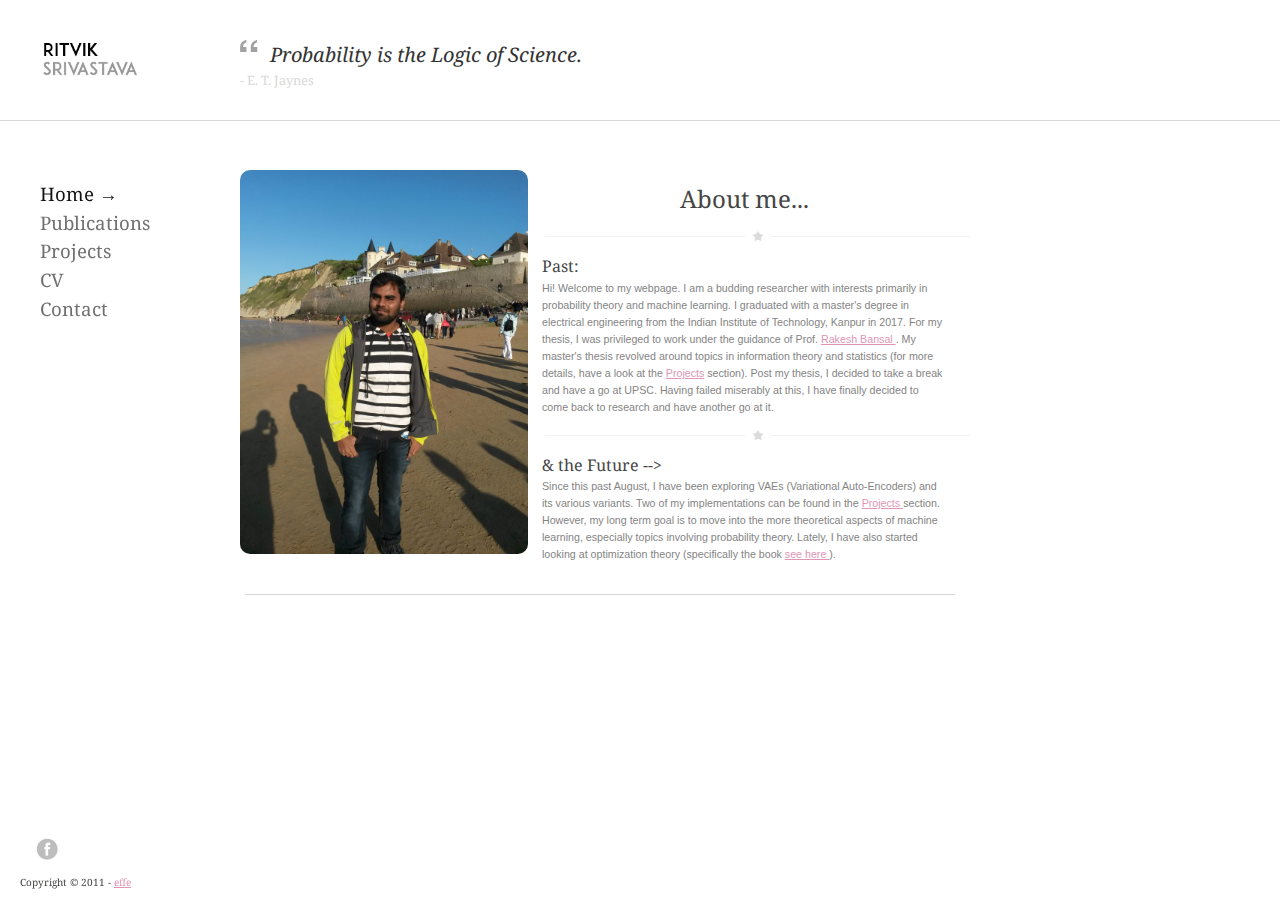
==== commit d00d459f: "Updated CV" ====
--- a/index.html
+++ b/index.html
@@ -45,7 +45,8 @@
 	<div id="main-menu">
 		<ul>
 			<li><a class="selected" href="index.html">Home →</a></li>
-			<li><a href="courses.html">Courses</a></li>
+			<!--<li><a href="courses.html">Courses</a></li>-->
+			<li><a href="publications.html">Publications </a></li>
 			<li><a href="projects.html">Projects</a></li>
 			<li><a href="cv.pdf">CV</a></li>
 			<!-- <li><a href="other.html">Hobbies</a></li> -->
@@ -58,9 +59,6 @@
 			<ul>
 				<li>
 					<div class="facebook"><a href="#"></a></div>
-				</li>
-				<li>
-					<div class="twitter"><a href="#"></a></div>
 				</li>
 			</ul>
 		</div>
@@ -77,20 +75,21 @@
 	</div>
 	<div class="aboutme">
 		<div id="recent-text">
-			<h2>This is a bit about me...</h2>
+			<h2>About me...</h2>
 			<div class="star-divider"></div>
-			<h5>You can check me out via my social links!</h5>
-			<div class="spacer"></div>
+			<!--<h5>You can check me out via my social links!</h5>-->
+			<!--<div class="spacer"></div>-->
 		</div>
 		  <div>
-		    <h5>I make some sweet designs.</h5>
-		    <p>Lorem ipsum dolor sit amet, consectetuer adipiscing elit. Phasellus hendrerit. Pellentesque aliquet nibh nec urna. In nisi neque, aliquet vel
-		      Dapibus id, mattis vel, nisi. Sed pretium, ligula sollici tudin ot justo. Suspendisse potenti.Sed egestas, ante et vulputate volutpat, eros pede semper est, vitae luctus metus</p>
-			  <div class="spacer"></div>
-		    <h5>And I offer design packages for you!</h5>
-		    <p>Lorem ipsum dolor sit amet, consectetuer adipiscing elit. Phasellus hendrerit. Pellentesque aliquet nibh nec urna. In nisi neque, aliquet vel
-		      Dapibus id, mattis vel, nisi. Sed pretium, ligula sollici tudin ot justo. Suspendisse potenti.Sed egestas, ante et vulputate volutpat, eros pede semper est, vitae luctus metus
-		      Lorem ipsum dolor sit amet, consectetuer adipiscing elit.</p>
+		    <h5>Past:</h5>
+		    <p>
+		    	Hi! Welcome to my webpage. I am a budding researcher with interests primarily in probability theory and machine learning. I graduated with a master's degree in electrical engineering from the Indian Institute of Technology, Kanpur in 2017. For my thesis, I was privileged to work under the guidance of Prof. <a href="https://www.iitk.ac.in/ee/people/fac-pages/rkbansal.shtml">Rakesh Bansal </a>. My master's thesis revolved around topics in information theory and statistics (for more details, have a look at the <a href="projects.html">Projects</a> section). Post my thesis, I decided to take a break and have a go at UPSC. Having failed miserably at this, I have finally decided to come back to research and have another go at it.
+		    </p>
+			  <div class="star-divider"></div>
+		    <h5>& the Future --></h5>
+		    <p>
+		    	Since this past August, I have been exploring VAEs (Variational Auto-Encoders) and its various variants. Two of my implementations can be found in the <a href="projects.html">Projects </a>section. However, my long term goal is to move into the more theoretical aspects of machine learning, especially topics involving probability theory. Lately, I have also started looking at optimization theory (specifically the book <a href="https://press.princeton.edu/absil"> see here </a>). 
+		    </p>
 		  </div>
 	</div>
 	
--- a/css/style.css
+++ b/css/style.css
@@ -795,12 +795,20 @@
 	margin-bottom: 50px;
 	float: left;
 }
-.blog-item-content h5 {
+.blog-item-content h4 {
 	font-weight: bold;
+}
+.blog-item-content span{
+	float: right;
+	font-weight: lighter;
+	font-style: italic;
+	font-size: .9em;
+	line-height: 1.6em;
 }
 .blog-item-content p {
 	padding: 0px 5px 5px 0px;
 	text-align: justify;
+	font-size: .8em;
 }
 #blog .readmore {
 	float: left;
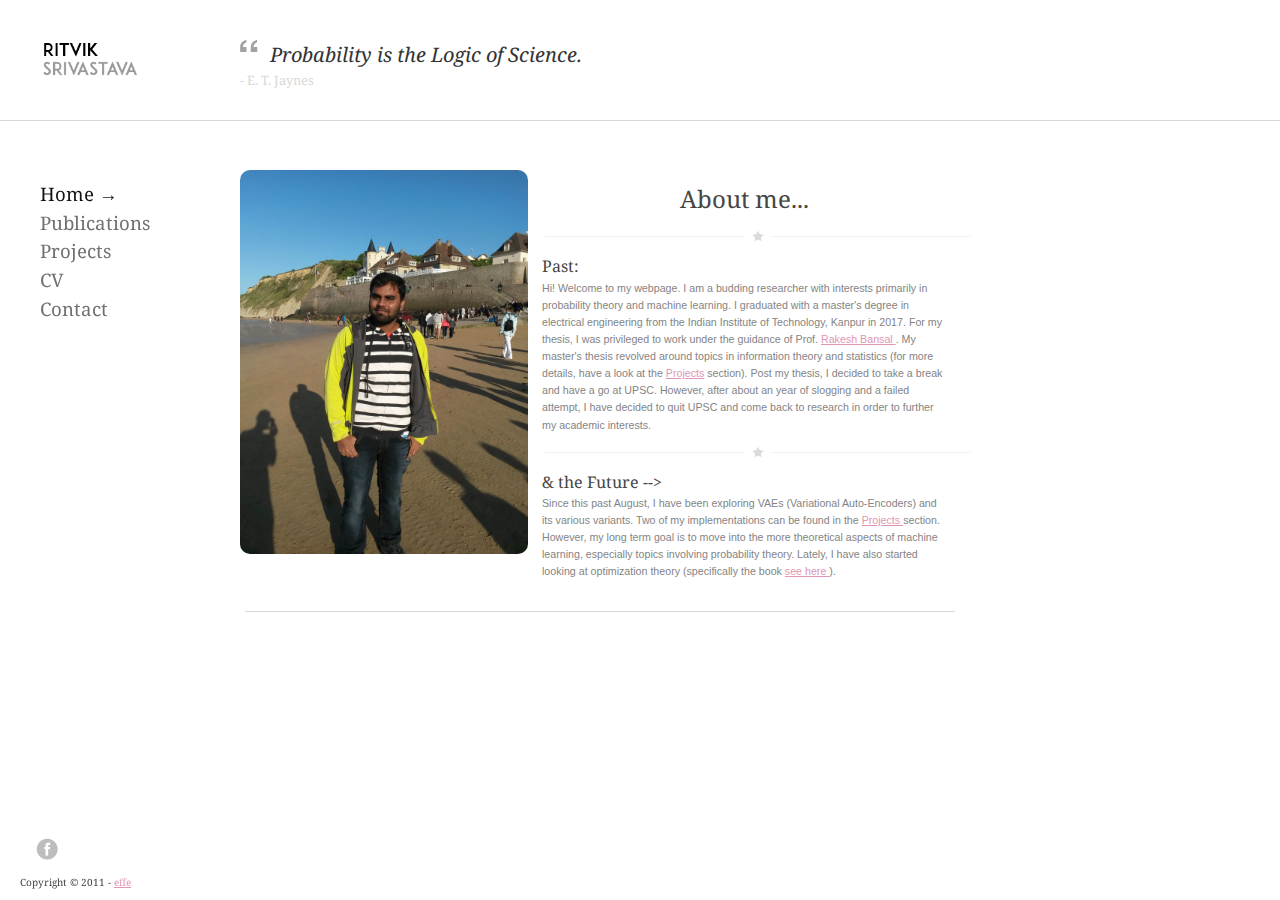
==== commit c14ff2f9: "Update index.html" ====
--- a/index.html
+++ b/index.html
@@ -83,7 +83,7 @@
 		  <div>
 		    <h5>Past:</h5>
 		    <p>
-		    	Hi! Welcome to my webpage. I am a budding researcher with interests primarily in probability theory and machine learning. I graduated with a master's degree in electrical engineering from the Indian Institute of Technology, Kanpur in 2017. For my thesis, I was privileged to work under the guidance of Prof. <a href="https://www.iitk.ac.in/ee/people/fac-pages/rkbansal.shtml">Rakesh Bansal </a>. My master's thesis revolved around topics in information theory and statistics (for more details, have a look at the <a href="projects.html">Projects</a> section). Post my thesis, I decided to take a break and have a go at UPSC. Having failed miserably at this, I have finally decided to come back to research and have another go at it.
+		    	Hi! Welcome to my webpage. I am a budding researcher with interests primarily in probability theory and machine learning. I graduated with a master's degree in electrical engineering from the Indian Institute of Technology, Kanpur in 2017. For my thesis, I was privileged to work under the guidance of Prof. <a href="https://www.iitk.ac.in/ee/people/fac-pages/rkbansal.shtml">Rakesh Bansal </a>. My master's thesis revolved around topics in information theory and statistics (for more details, have a look at the <a href="projects.html">Projects</a> section). Post my thesis, I decided to take a break and have a go at UPSC. However, after about an year of slogging and a failed attempt, I have decided to quit UPSC and come back to research in order to further my academic interests. 
 		    </p>
 			  <div class="star-divider"></div>
 		    <h5>& the Future --></h5>
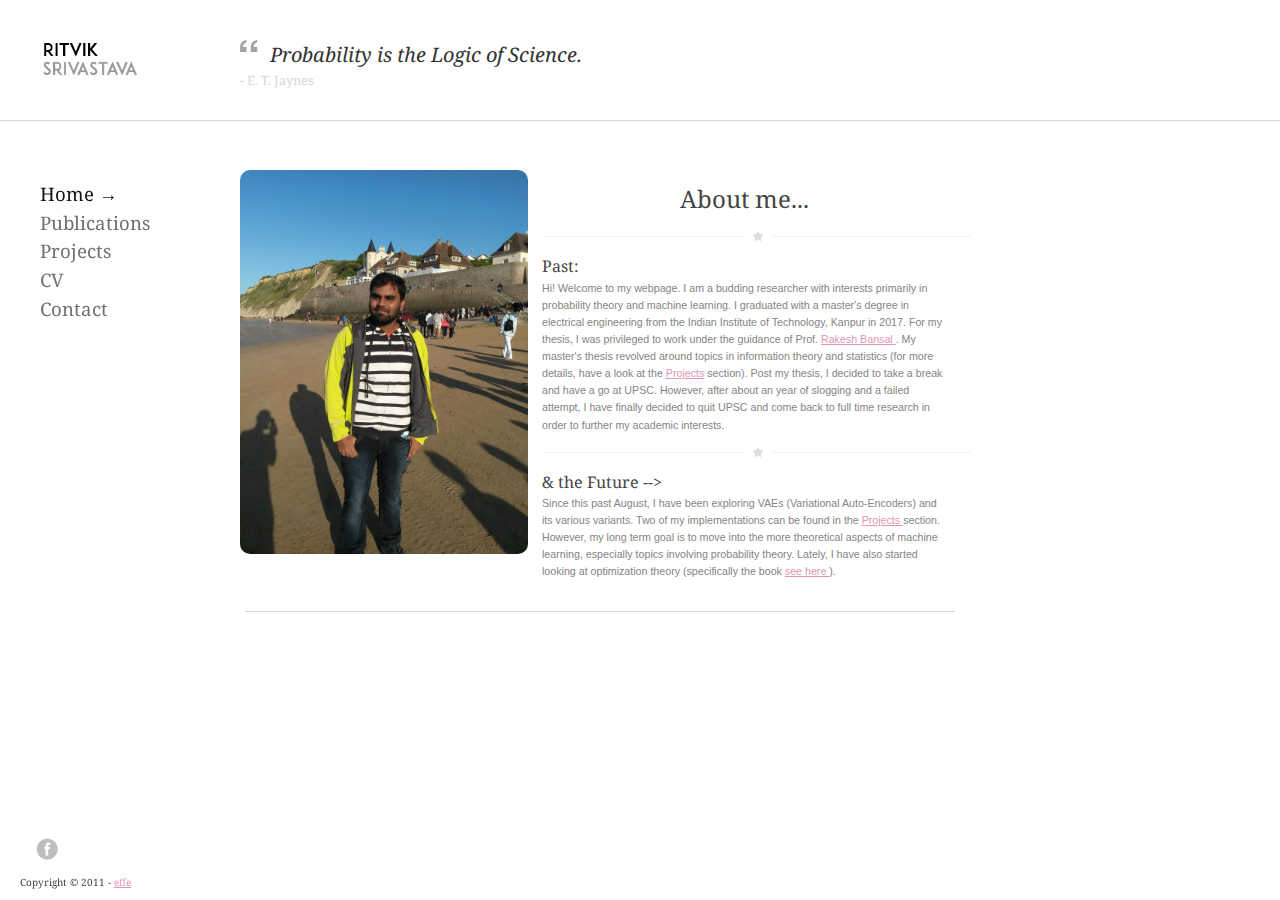
==== commit 425c168d: "Updated index.html" ====
--- a/index.html
+++ b/index.html
@@ -83,7 +83,7 @@
 		  <div>
 		    <h5>Past:</h5>
 		    <p>
-		    	Hi! Welcome to my webpage. I am a budding researcher with interests primarily in probability theory and machine learning. I graduated with a master's degree in electrical engineering from the Indian Institute of Technology, Kanpur in 2017. For my thesis, I was privileged to work under the guidance of Prof. <a href="https://www.iitk.ac.in/ee/people/fac-pages/rkbansal.shtml">Rakesh Bansal </a>. My master's thesis revolved around topics in information theory and statistics (for more details, have a look at the <a href="projects.html">Projects</a> section). Post my thesis, I decided to take a break and have a go at UPSC. However, after about an year of slogging and a failed attempt, I have decided to quit UPSC and come back to research in order to further my academic interests. 
+		    	Hi! Welcome to my webpage. I am a budding researcher with interests primarily in probability theory and machine learning. I graduated with a master's degree in electrical engineering from the Indian Institute of Technology, Kanpur in 2017. For my thesis, I was privileged to work under the guidance of Prof. <a href="https://www.iitk.ac.in/ee/people/fac-pages/rkbansal.shtml">Rakesh Bansal </a>. My master's thesis revolved around topics in information theory and statistics (for more details, have a look at the <a href="projects.html">Projects</a> section). Post my thesis, I decided to take a break and have a go at UPSC. However, after about an year of slogging and a failed attempt, I have finally decided to quit UPSC and come back to full time research in order to further my academic interests. 
 		    </p>
 			  <div class="star-divider"></div>
 		    <h5>& the Future --></h5>
